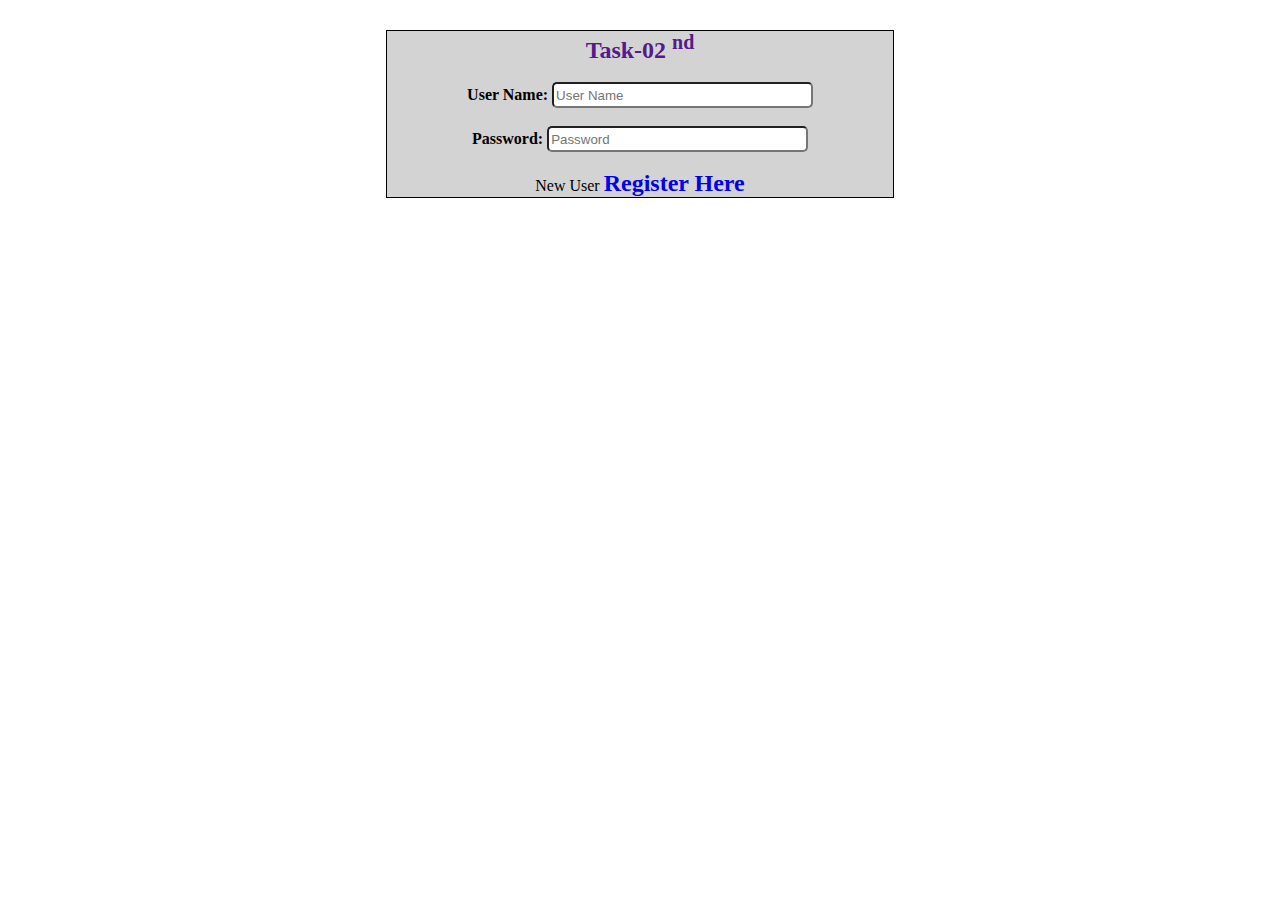
==== form.html @ 450a2322 "task 02 complated" ====
<!DOCTYPE html>
<html lang="en">
<head>
    <meta charset="UTF-8">
    <meta name="viewport" content="width=device-width, initial-scale=1.0">
    <title>Form</title>
    <style>
        form{
            width: 40%;
            margin: 30px auto;
            border: 1px solid;
            text-align: center;
            background-color: lightgrey;
        }
        a{
            text-decoration: none;
            font-weight: bold;
            font-size: x-large;
        }
        label{
            font-weight: bold;
        }
        input{
            width: 50%;
            height: 20px;
            border-radius: 5px;
        }
    </style>
</head>
<body>
    <form action="">
        <caption class="task"><a href="">Task-02 <sup>nd</sup></a></caption><br><br>
        <label for="">User Name:</label>
        <input type="text" placeholder="User Name"><br><br>
        <label for="">Password:</label>
        <input type="password" placeholder="Password"><br><br>
        New User <a href="registration.html">Register Here</a>

    </form>
</body>
</html>
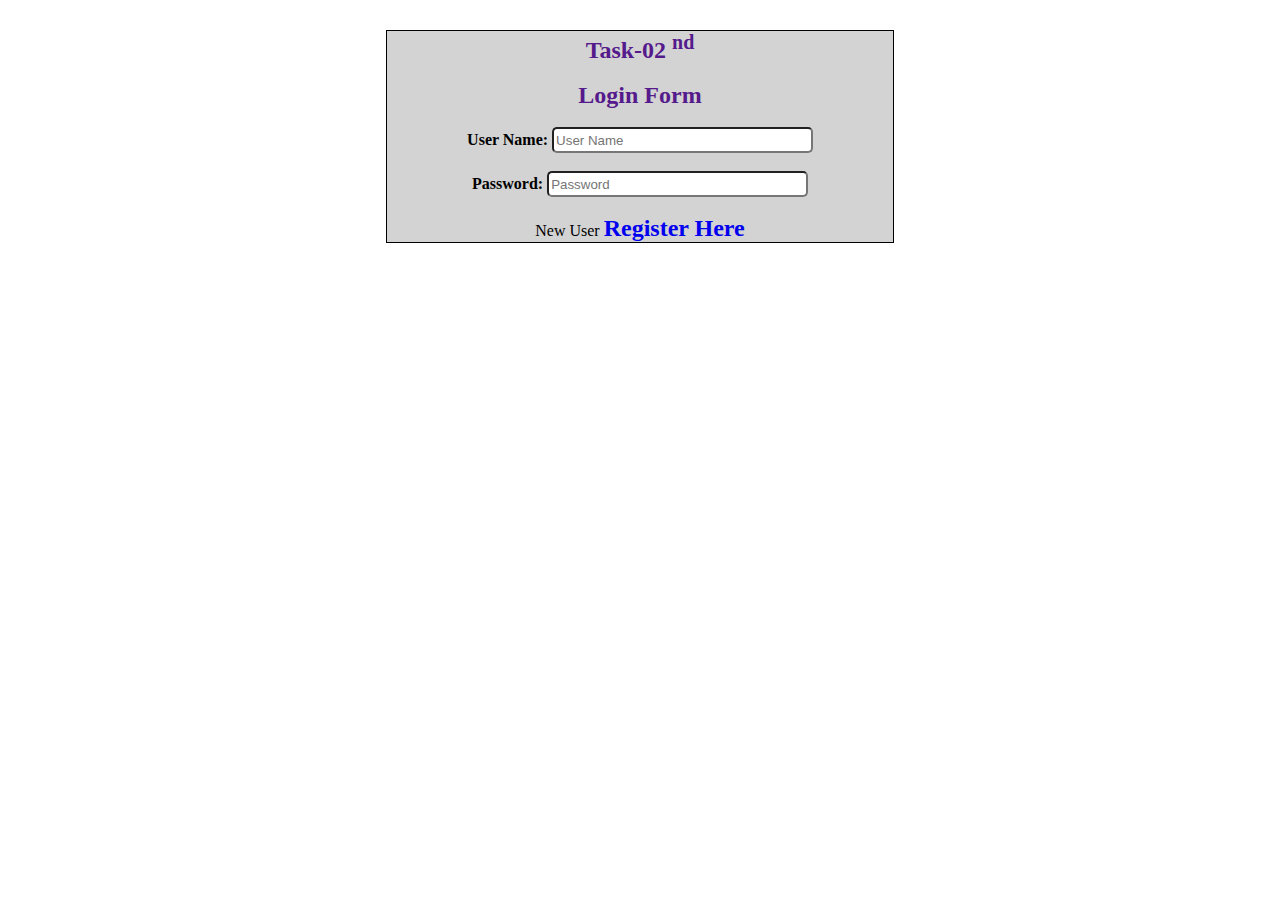
==== commit f5559b79: "task 01 completed" ====
--- a/form.html
+++ b/form.html
@@ -29,7 +29,9 @@
 </head>
 <body>
     <form action="">
+        
         <caption class="task"><a href="">Task-02 <sup>nd</sup></a></caption><br><br>
+        <a href="">Login Form</a><br><br>
         <label for="">User Name:</label>
         <input type="text" placeholder="User Name"><br><br>
         <label for="">Password:</label>
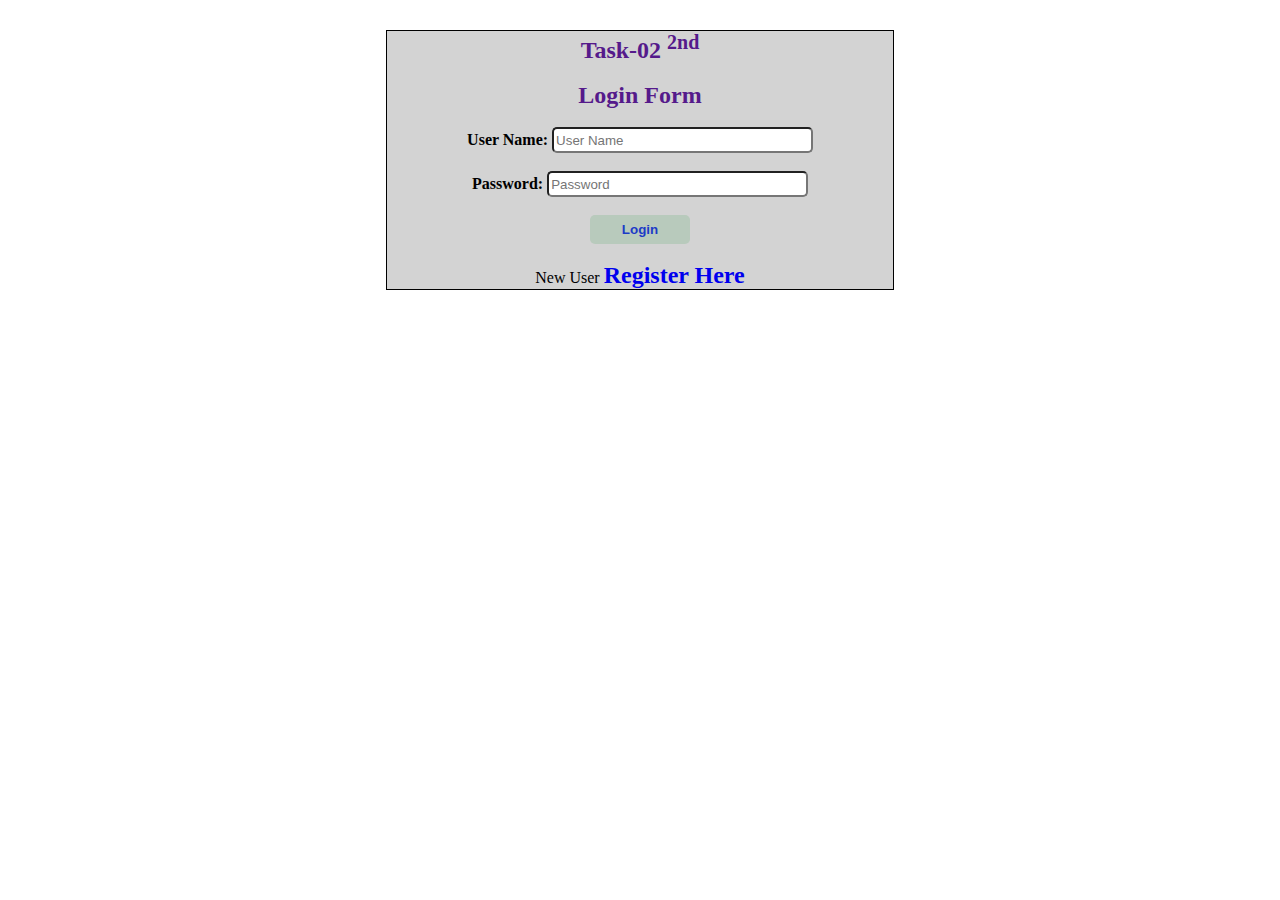
==== commit b27b2802: "updated css" ====
--- a/form.html
+++ b/form.html
@@ -19,23 +19,40 @@
         }
         label{
             font-weight: bold;
+            display: inline-block;
         }
         input{
             width: 50%;
             height: 20px;
             border-radius: 5px;
+            /* margin-left: 80px; */
+        }
+        button{
+            padding: 7px;
+            border-radius: 5px;
+            width: 100px;
+            font-weight: bold;
+            background-color: rgba(47, 155, 74, 0.164);
+            color: rgb(28, 59, 199);
+            transition: all 2s ease-in-out;
+            border: none;
+        }
+        button:hover{
+            background-color: rgb(47, 155, 74); 
+            cursor: pointer;
         }
     </style>
 </head>
 <body>
     <form action="">
         
-        <caption class="task"><a href="">Task-02 <sup>nd</sup></a></caption><br><br>
+        <caption class="task"><a href="">Task-02 <sup>2nd</sup></a></caption><br><br>
         <a href="">Login Form</a><br><br>
         <label for="">User Name:</label>
         <input type="text" placeholder="User Name"><br><br>
         <label for="">Password:</label>
         <input type="password" placeholder="Password"><br><br>
+        <button>Login</button><br><br>
         New User <a href="registration.html">Register Here</a>
 
     </form>
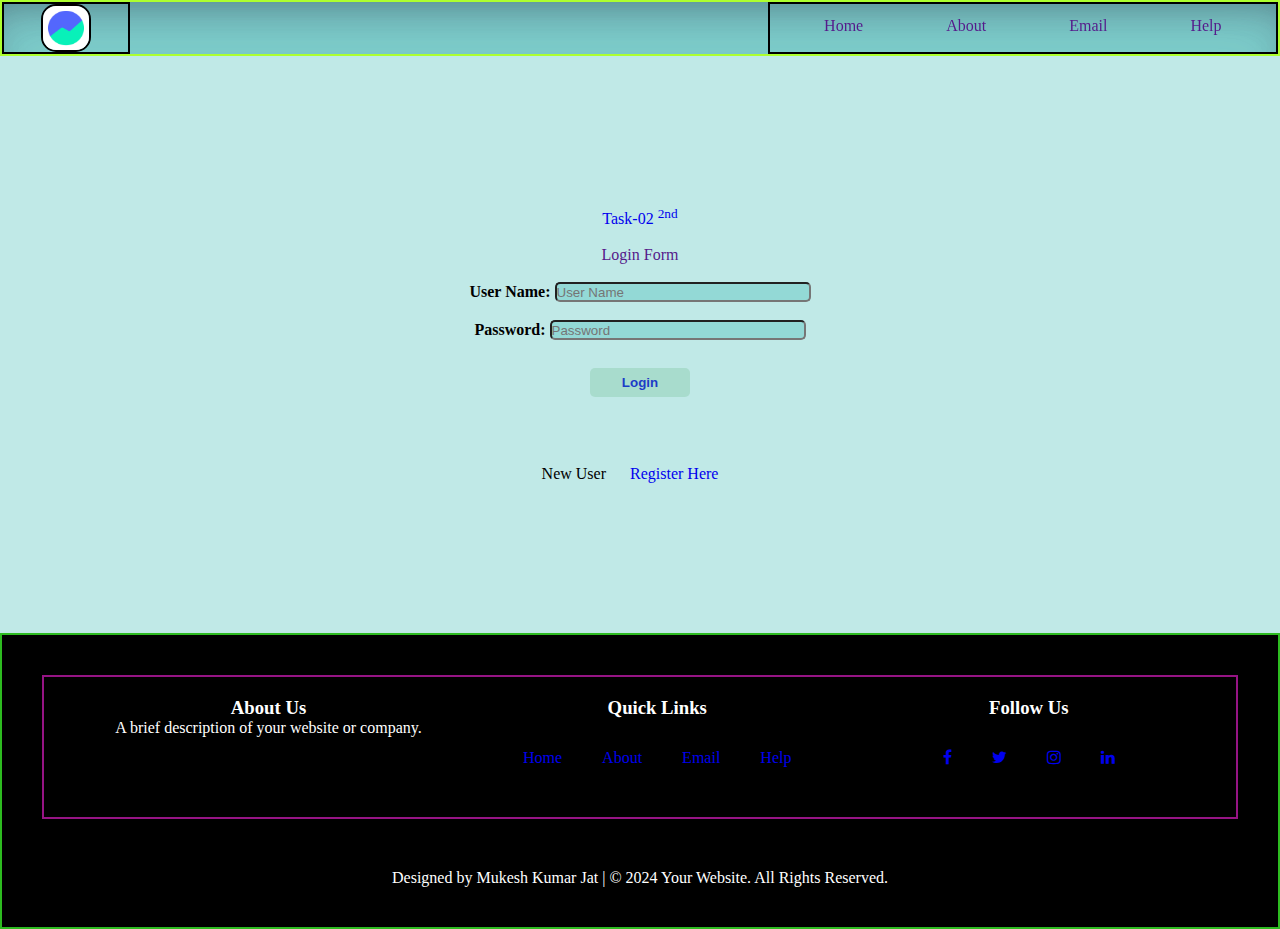
==== commit c7019734: "updated task" ====
--- a/form.html
+++ b/form.html
@@ -1,21 +1,28 @@
-<!DOCTYPE html>
+
+<!doctype html>
 <html lang="en">
+
 <head>
-    <meta charset="UTF-8">
-    <meta name="viewport" content="width=device-width, initial-scale=1.0">
-    <title>Form</title>
+    <meta charset="utf-8">
+    <meta name="viewport" content="width=device-width, initial-scale=1">
+    <title>Bootstrap demo</title>
+    <link rel="stylesheet" href=" https://cdnjs.cloudflare.com/ajax/libs/font-awesome/4.7.0/css/font-awesome.min.css">
+    <link rel="stylesheet" href="style.css">
     <style>
-        form{
+ form{
             width: 40%;
-            margin: 30px auto;
-            border: 1px solid;
+            margin: 150px auto;
+            margin-bottom: 150px;
+            /* border: 1px solid; */
             text-align: center;
-            background-color: lightgrey;
+            /* background-color: lightgrey; */
+        }
+        body{
+            background-color: rgba(32, 178, 171, 0.281);
         }
         a{
             text-decoration: none;
-            font-weight: bold;
-            font-size: x-large;
+            
         }
         label{
             font-weight: bold;
@@ -26,6 +33,8 @@
             height: 20px;
             border-radius: 5px;
             /* margin-left: 80px; */
+            background-color: rgba(32, 178, 171, 0.281);
+
         }
         button{
             padding: 7px;
@@ -43,10 +52,25 @@
         }
     </style>
 </head>
+
 <body>
+    <nav>
+        <!-- Navbar content -->
+        <div class="img"> <img src="./unnamed.png" alt=""></div>
+
+        <div class="container">
+            <ul>
+                <li><a href="">Home</a></li>
+                <li><a href="">About</a></li>
+                <li><a href="">Email</a></li>
+                <li><a href="">Help</a></li>
+            </ul>
+        </div>
+        <div class="menu">&#9776;</div>
+    </nav>
     <form action="">
         
-        <caption class="task"><a href="">Task-02 <sup>2nd</sup></a></caption><br><br>
+        <caption class="task"><a href="loadingpage.html">Task-02 <sup>2nd</sup></a></caption><br><br>
         <a href="">Login Form</a><br><br>
         <label for="">User Name:</label>
         <input type="text" placeholder="User Name"><br><br>
@@ -56,5 +80,38 @@
         New User <a href="registration.html">Register Here</a>
 
     </form>
+    <footer class="site_footer">
+        <div class="row">
+            <div class="col-md-4">
+                <h3>About Us</h3>
+                <p>A brief description of your website or company.</p>
+            </div>
+            <div class="col-md-4">
+                <h3>Quick Links</h3>
+                <ul class="footer-links">
+                    <li><a href="#">Home</a></li>
+                    <li><a href="#">About</a></li>
+                    <li><a href="#">Email</a></li>
+                    <li><a href="#">Help</a></li>
+                </ul>
+            </div>
+            <div class="col-md-4">
+                <h3>Follow Us</h3>
+                <ul class="social-links">
+                    <li><a href="#"><i class="fa fa-facebook"></i></a></li>
+                    <li><a href="#"><i class="fa fa-twitter"></i></a></li>
+                    <li><a href="#"><i class="fa fa-instagram"></i></a></li>
+                    <li><a href="#"><i class="fa fa-linkedin"></i></a></li>
+                </ul>
+            </div>
+        </div>
+        <div class="row1">
+            <div class="col-md-12">
+                <p>Designed by Mukesh Kumar Jat | &copy; 2024 Your Website. All Rights Reserved.</p>
+            </div>
+        </div>
+    </footer>
+
 </body>
+
 </html>--- a/style.css
+++ b/style.css
@@ -0,0 +1,532 @@
+* {
+    margin: 0;
+    padding: 0;
+    box-sizing: border-box;
+}
+
+nav {
+    width: 100%;
+    display: flex;
+    justify-content: space-between;
+    border: 2px solid greenyellow;
+    box-shadow: rgba(50, 50, 93, 0.25) 0px 30px 60px -12px inset, rgba(0, 0, 0, 0.3) 0px 18px 36px -18px inset;
+    position: sticky;
+    top: 0px;
+    background-color: rgba(32, 178, 171, 0.404);
+
+}
+
+.img {
+    border: 2px solid black;
+    width: 10%;
+    display: flex;
+    justify-content: center;
+}
+
+.img img {
+    width: 50px;
+    height: 48px;
+    border-radius: 15px;
+    border: 2px solid black;
+}
+
+.container {
+    border: 2px solid black;
+    width: 40%;
+}
+
+.container ul {
+    display: flex;
+    justify-content: space-around;
+    align-items: center;
+    list-style: none;
+    padding: 13px;
+}
+
+.menu {
+    border: 2px solid black;
+    width: 10%;
+    padding: 10px;
+    text-align: center;
+    display: none;
+}
+
+a {
+    text-decoration: none;
+    transition: all 1s ease-in-out;
+    padding: 20px;
+}
+
+a:hover {
+    background-color: lightseagreen;
+}
+
+.container_main {
+    border: 2px solid salmon;
+    width: 90%;
+    margin: 10px auto;
+    padding: 20px;
+    display: flex;
+    justify-content: space-evenly;
+}
+
+h2 {
+    font-size: x-large;
+}
+
+button {
+    padding: 10px;
+    width: 180px;
+    background-color: rgb(110, 233, 110);
+    border-radius: 5px;
+    border: none;
+    transition: all 1s ease-in-out;
+    margin: 10px 0px 50px 0px;
+}
+
+button:hover {
+    transform: scale(1.1);
+}
+
+.container_main1 {
+    border: 2px solid black;
+    width: 40%;
+    margin: auto;
+    display: grid;
+    place-items: center;
+}
+
+.container_main1 div {
+    line-height: 30px;
+}
+
+.container_main2 {
+    border: 2px solid black;
+    display: grid;
+    grid-template-columns: repeat(2, 1fr);
+    width: 50%;
+    margin: auto;
+    gap: 25px;
+}
+
+.card {
+    border: 2px solid blue;
+    width: 98%;
+    margin: auto;
+    padding: 10px;
+    /* height: 180px; */
+    text-align: center;
+    border-radius: 20px;
+    box-shadow: rgba(0, 0, 0, 0.24) 0px 3px 8px;
+    transition: all 1s ease-in-out;
+}
+
+.card:hover {
+    background-color: lightseagreen;
+    transform: scale(1.05);
+}
+
+.card img {
+    width: 100px;
+    height: 100px;
+
+}
+
+.mid_container {
+    border: 2px solid salmon;
+    width: 90%;
+    margin: 10px auto;
+    text-align: center;
+}
+
+.card1 {
+    border: 2px solid black;
+    width: 100%;
+    display: flex;
+    justify-content: space-between;
+
+}
+
+.card2 {
+    /* border: 2px solid red; */
+    margin: 15px auto;
+    width: 30%;
+    border-radius: 20px;
+    box-shadow: rgba(0, 0, 0, 0.24) 0px 3px 8px;
+    transition: all 1s ease-in-out;
+}
+
+.card2:hover {
+    background-color: lightseagreen;
+    transform: scale(1.05);
+}
+
+.card2 img {
+    width: 90%;
+}
+
+.mutul_container {
+    border: 2px solid salmon;
+    width: 90%;
+    margin: 10px auto;
+    text-align: center;
+    background-color: rgba(32, 178, 171, 0.295);
+    border-radius: 10px;
+}
+
+.mutul1 {
+    width: 100%;
+    border: 2px solid rgb(58, 25, 31);
+    display: grid;
+    grid-template-columns: repeat(3, 1fr);
+    margin: auto;
+    /* height: 500px; */
+}
+
+.mutual_card {
+    border: 2px solid blue;
+    width: 95%;
+    margin: 15px auto;
+    padding: 30px;
+    /* height: 200px; */
+    border-radius: 20px;
+    box-shadow: rgba(0, 0, 0, 0.24) 0px 3px 8px;
+    transition: all 1s ease-in-out;
+}
+
+.mutual_card:hover {
+    background-color: lightseagreen;
+    transform: scale(1.05);
+}
+
+.mutual_card img {
+    width: 80px;
+}
+
+.last_container {
+    border: 2px solid salmon;
+    width: 90%;
+    /* height: 600px; */
+    margin: 10px auto;
+    /* padding: 300px; */
+    background-color: rgba(17, 221, 143, 0.548);
+    color: rgba(255, 255, 255, 0.918);
+    display: flex;
+    border-radius: 20px;
+}
+
+.last1 {
+    width: 50%;
+    /* height: 100%; */
+    border: 2px solid blue;
+    display: grid;
+    place-items: center;
+}
+
+.last2 {
+    width: 30%;
+    border: 2px solid blue;
+    margin-top: 3%;
+    height: 91.5%;
+}
+
+.last2 img {
+    width: 100%;
+    height: 100%;
+}
+
+.last_btn {
+    padding: 20px;
+    font-size: x-large;
+    background-color: rgb(255, 255, 255);
+    color: rgba(17, 221, 143, 0.548);
+}
+
+.site_footer {
+    border: 2px solid rgb(45, 187, 32);
+    text-align: center;
+    padding: 40px;
+    background-color: black;
+    color: white;
+}
+
+.row {
+    border: 2px solid rgb(150, 20, 132);
+    display: flex;
+    justify-content: space-evenly;
+    margin-bottom: 50px;
+    padding: 20px;
+}
+
+.social-links,
+.footer-links {
+    display: flex;
+    justify-content: space-between;
+    list-style: none;
+    color: white;
+    padding: 30px;
+}
+
+@media screen and (min-width:150px) and (max-width:400px) {
+    .container ul {
+        display: none;
+    }
+
+    .menu {
+        display: block;
+    }
+
+    .container_main {
+        display: block;
+        width: 100%;
+    }
+
+    .container_main1 {
+        width: 100%;
+        text-align: center;
+        margin: auto;
+        padding: 0;
+        color: rgb(38, 59, 71);
+    }
+
+    .container_main2 {
+        display: grid;
+        grid-template-columns: repeat(1, 1fr);
+        width: 100%;
+        gap: 5px;
+        padding: 0px;
+        margin: auto;
+    }
+
+    .card {
+        width: 100%;
+        margin-top: 15px;
+    }
+
+    .mid_container {
+        width: 100%;
+        display: block;
+    }
+
+    .card1 {
+        border: 2px solid black;
+        width: 100%;
+        display: block;
+    }
+
+    .card2 {
+        border: 2px solid red;
+        width: 90%;
+        margin: 15px auto;
+    }
+
+    .card2 img {
+        width: 50%;
+    }
+
+    .mutul_container {
+        width: 100%;
+        display: block;
+    }
+
+    .mutul1 {
+        width: 100%;
+        display: grid;
+        grid-template-columns: repeat(1, 1fr);
+        margin: auto;
+
+
+    }
+
+    .mutual_card {
+        border: 2px solid blue;
+        width: 90%;
+        margin: 15px auto;
+
+    }
+
+    .mutual_card img {
+        width: 80px;
+    }
+
+    .last_container {
+        width: 100%;
+        display: block;
+
+    }
+
+    .last1 {
+        width: 100%;
+        height: 100%;
+        text-align: center;
+    }
+
+    .last2 {
+        width: 100%;
+    }
+
+    .last2 img {
+        width: 100%;
+        height: 100%;
+    }
+
+    .last_btn {
+        padding: 8px;
+        font-size: small;
+    }
+
+    .site_footer {
+        border: 2px solid rgb(45, 187, 32);
+        text-align: center;
+        padding: 5px;
+        background-color: black;
+        color: white;
+    }
+
+    .row {
+        display: block;
+        margin-bottom: 100px;
+        padding: 20px;
+    }
+
+    .social-links,
+    .footer-links {
+        display: flex;
+        justify-content: space-evenly;
+
+        padding: 30px;
+    }
+
+}
+
+@media screen and (min-width:401px) and (max-width:1200px) {
+    .container ul {
+        display: none;
+    }
+
+    .menu {
+        display: block;
+    }
+
+    .container_main {
+        display: block;
+        width: 100%;
+    }
+
+    .container_main1 {
+        width: 100%;
+        text-align: center;
+        margin: auto;
+        padding: 0;
+        color: rgb(38, 59, 71);
+    }
+
+    .container_main2 {
+        display: grid;
+        grid-template-columns: repeat(2, 1fr);
+        width: 100%;
+        gap: 5px;
+        padding: 0px;
+        margin: auto;
+    }
+
+    .card {
+        width: 100%;
+
+    }
+
+    .mid_container {
+        width: 100%;
+        display: block;
+    }
+
+    .card1 {
+        border: 2px solid black;
+        width: 100%;
+        display: block;
+    }
+
+    .card2 {
+        border: 2px solid red;
+        width: 90%;
+        margin: 15px auto;
+
+    }
+
+    .card2 img {
+        width: 50%;
+    }
+
+    .mutul_container {
+        width: 100%;
+        display: block;
+    }
+
+    .mutul1 {
+        width: 100%;
+        display: grid;
+        grid-template-columns: repeat(2, 1fr);
+        margin: auto;
+
+
+    }
+
+    .mutual_card {
+        border: 2px solid blue;
+        width: 90%;
+        margin: 15px auto;
+
+    }
+
+    .mutual_card img {
+        width: 80px;
+    }
+
+    .last_container {
+        width: 100%;
+        display: block;
+
+    }
+
+    .last1 {
+        width: 100%;
+        height: 100%;
+        text-align: center;
+    }
+
+    .last2 {
+        width: 100%;
+    }
+
+    .last2 img {
+        width: 100%;
+        height: 100%;
+    }
+
+    .last_btn {
+        padding: 8px;
+        font-size: small;
+    }
+
+    .site_footer {
+        border: 2px solid rgb(45, 187, 32);
+        text-align: center;
+        padding: 5px;
+        background-color: black;
+        color: white;
+    }
+
+    .row {
+        display: block;
+        margin-bottom: 100px;
+        padding: 20px;
+    }
+
+    .social-links,
+    .footer-links {
+        display: flex;
+        justify-content: space-evenly;
+
+        padding: 30px;
+    }
+}